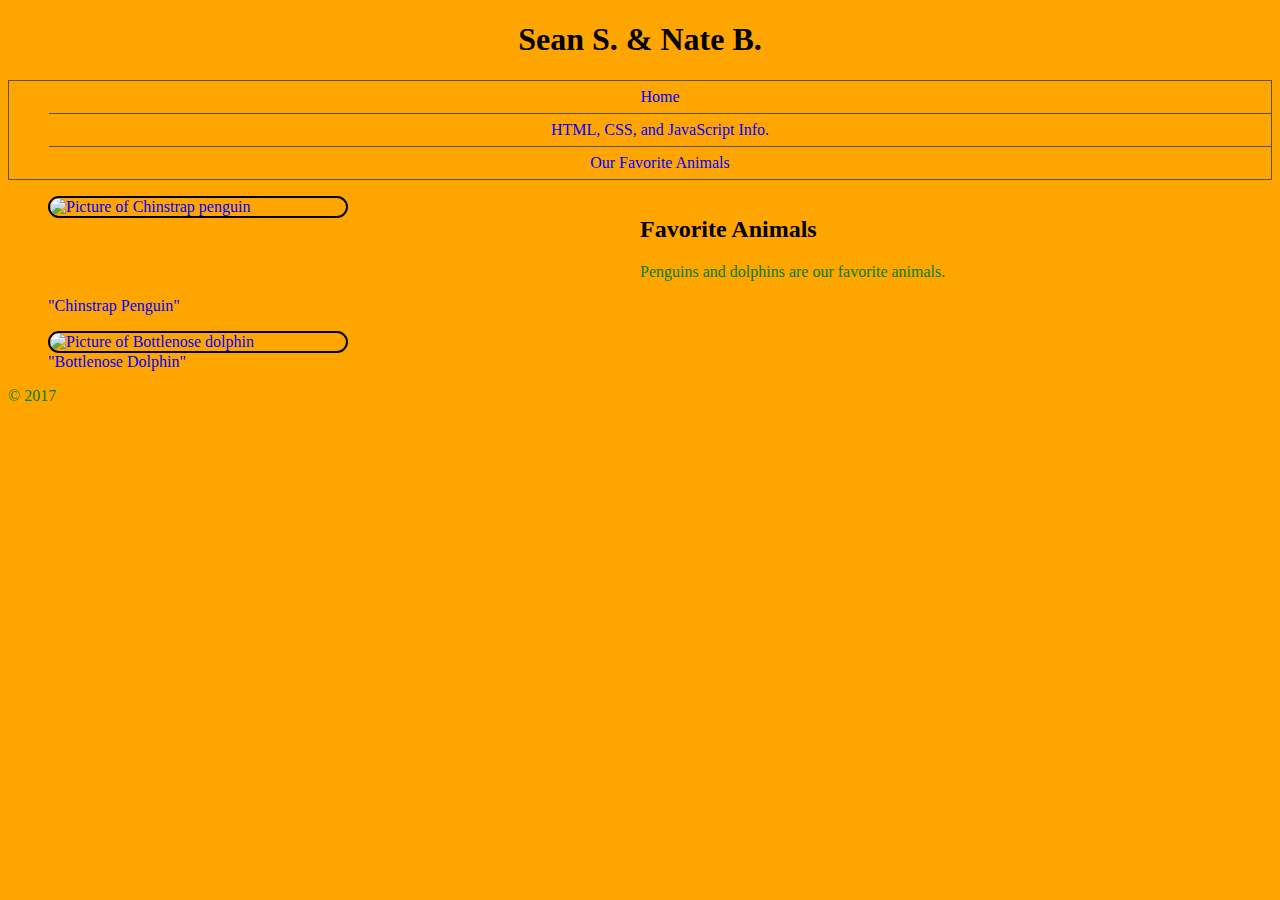
==== animal.html @ 24e43960 "Split code to multiple pages and added HTML5 Semantics" ====
<!DOCTYPE html>
<html lang="en-US">
   <head>
      <meta charset="utf-8">
      <title>Our first Webpage</title>
      <link rel="stylesheet" type="text/css" href="style.css">
      <link rel="shortcut icon" type="image/x-icon" href="favicon.ico">
   </head>
   <body>
      <header>
         <h1>Sean S. &amp; Nate B.</h1>
      </header>
      <nav>
         <ul>
            <li><a href="index.html">Home</a></li>
            <li><a href="webstuff.html">HTML, CSS, and JavaScript Info.</a></li>
            <li><a href="animal.html">Our Favorite Animals</a></li>
         </ul>
      </nav>
      <aside>
         <h2>Favorite Animals</h2>
         <p>Penguins and dolphins are our favorite animals.</p>
      </aside>
      <a href="https://en.wikipedia.org/wiki/Penguin">
         <figure>
            <img src="https://upload.wikimedia.org/wikipedia/commons/thumb/0/08/South_Shetland-2016-Deception_Island%E2%80%93Chinstrap_penguin_%28Pygoscelis_antarctica%29_04.jpg/330px-South_Shetland-2016-Deception_Island%E2%80%93Chinstrap_penguin_%28Pygoscelis_antarctica%29_04.jpg" alt="Picture of Chinstrap penguin" title="Chinstrap penguin" />
            <figcaption>"Chinstrap Penguin"</figcaption>
         </figure>
      </a>
      <a href="https://en.wikipedia.org/wiki/Dolphin">
         <figure>
            <img src="https://upload.wikimedia.org/wikipedia/commons/thumb/1/10/Tursiops_truncatus_01.jpg/450px-Tursiops_truncatus_01.jpg" alt="Picture of Bottlenose dolphin" title="Bottlenose dolphin" />
            <figcaption>"Bottlenose Dolphin"</figcaption>
         </figure>
      </a>
      <footer>
         <p>&copy; 2017</p>
      </footer>
   </body>
</html>
---- style.css ----
body {
    background-color: orange;
    font-family: Algerian;
}
h1 {
    font-family: Georgia;
    font-size: xx-large;
    text-align: center;
}
p,
li {
    color: green;
}
em {
    color: blue;
}
ul {
    list-style-type: square;
    line-height: 2;
}
a {
    text-decoration: none;
    color: blue;
}
img {
    border: 2px solid;
    border-radius: 25px;
    border-color: black;
    overflow: hidden;
    float: left;
    width: 25%;
}
figcaption {
    clear: both;
}
aside {
    float: right;
    width: 50%;
}
div {
    clear: both;
}
#p_align {
    text-align: right;
}
.nested_list li {
    list-style-type: circle;
    color: red;
}
img:hover {
    opacity: 0.5;
    filter: alpha(opacity=50);
}
pre {
    background-color: white;
    border: 2px dashed;
    padding: 5px;
    margin: 3px;
}
table {
    width: 100%;
}
table,
th,
td {
    border: 1px solid;
    border-collapse: collapse;
}
nav ul {
    list-style-type: none;
    border: 1px solid #555
}
nav ul li {
    text-align: center;
    border-bottom: 1px solid #555
}
nav ul li:last-child {
    border-bottom: none;
}
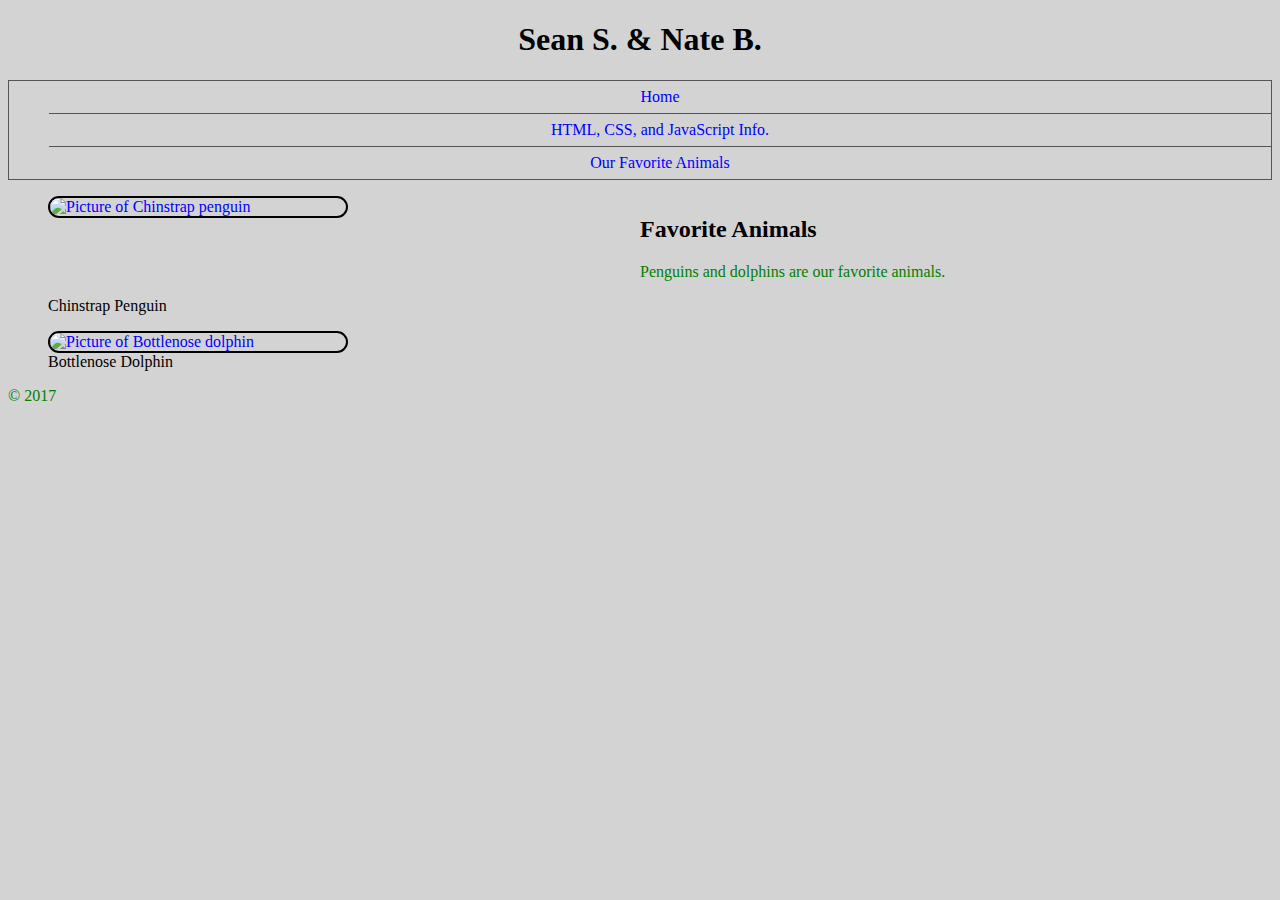
==== commit 0edcd044: "Changed bg color & edited images" ====
--- a/animal.html
+++ b/animal.html
@@ -21,18 +21,18 @@
          <h2>Favorite Animals</h2>
          <p>Penguins and dolphins are our favorite animals.</p>
       </aside>
-      <a href="https://en.wikipedia.org/wiki/Penguin">
-         <figure>
-            <img src="https://upload.wikimedia.org/wikipedia/commons/thumb/0/08/South_Shetland-2016-Deception_Island%E2%80%93Chinstrap_penguin_%28Pygoscelis_antarctica%29_04.jpg/330px-South_Shetland-2016-Deception_Island%E2%80%93Chinstrap_penguin_%28Pygoscelis_antarctica%29_04.jpg" alt="Picture of Chinstrap penguin" title="Chinstrap penguin" />
-            <figcaption>"Chinstrap Penguin"</figcaption>
-         </figure>
-      </a>
-      <a href="https://en.wikipedia.org/wiki/Dolphin">
-         <figure>
-            <img src="https://upload.wikimedia.org/wikipedia/commons/thumb/1/10/Tursiops_truncatus_01.jpg/450px-Tursiops_truncatus_01.jpg" alt="Picture of Bottlenose dolphin" title="Bottlenose dolphin" />
-            <figcaption>"Bottlenose Dolphin"</figcaption>
-         </figure>
-      </a>
+      <figure>
+         <a href="https://en.wikipedia.org/wiki/Penguin">
+         <img src="https://upload.wikimedia.org/wikipedia/commons/thumb/0/08/South_Shetland-2016-Deception_Island%E2%80%93Chinstrap_penguin_%28Pygoscelis_antarctica%29_04.jpg/330px-South_Shetland-2016-Deception_Island%E2%80%93Chinstrap_penguin_%28Pygoscelis_antarctica%29_04.jpg" alt="Picture of Chinstrap penguin" title="Chinstrap penguin" />
+         </a>
+         <figcaption>Chinstrap Penguin</figcaption>
+      </figure>
+      <figure>
+         <a href="https://en.wikipedia.org/wiki/Dolphin">
+         <img src="https://upload.wikimedia.org/wikipedia/commons/thumb/1/10/Tursiops_truncatus_01.jpg/450px-Tursiops_truncatus_01.jpg" alt="Picture of Bottlenose dolphin" title="Bottlenose dolphin" />
+         </a>
+         <figcaption>Bottlenose Dolphin</figcaption>
+      </figure>
       <footer>
          <p>&copy; 2017</p>
       </footer>
--- a/style.css
+++ b/style.css
@@ -1,5 +1,5 @@
 body {
-    background-color: orange;
+    background-color: #d3d3d3;
     font-family: Algerian;
 }
 h1 {
